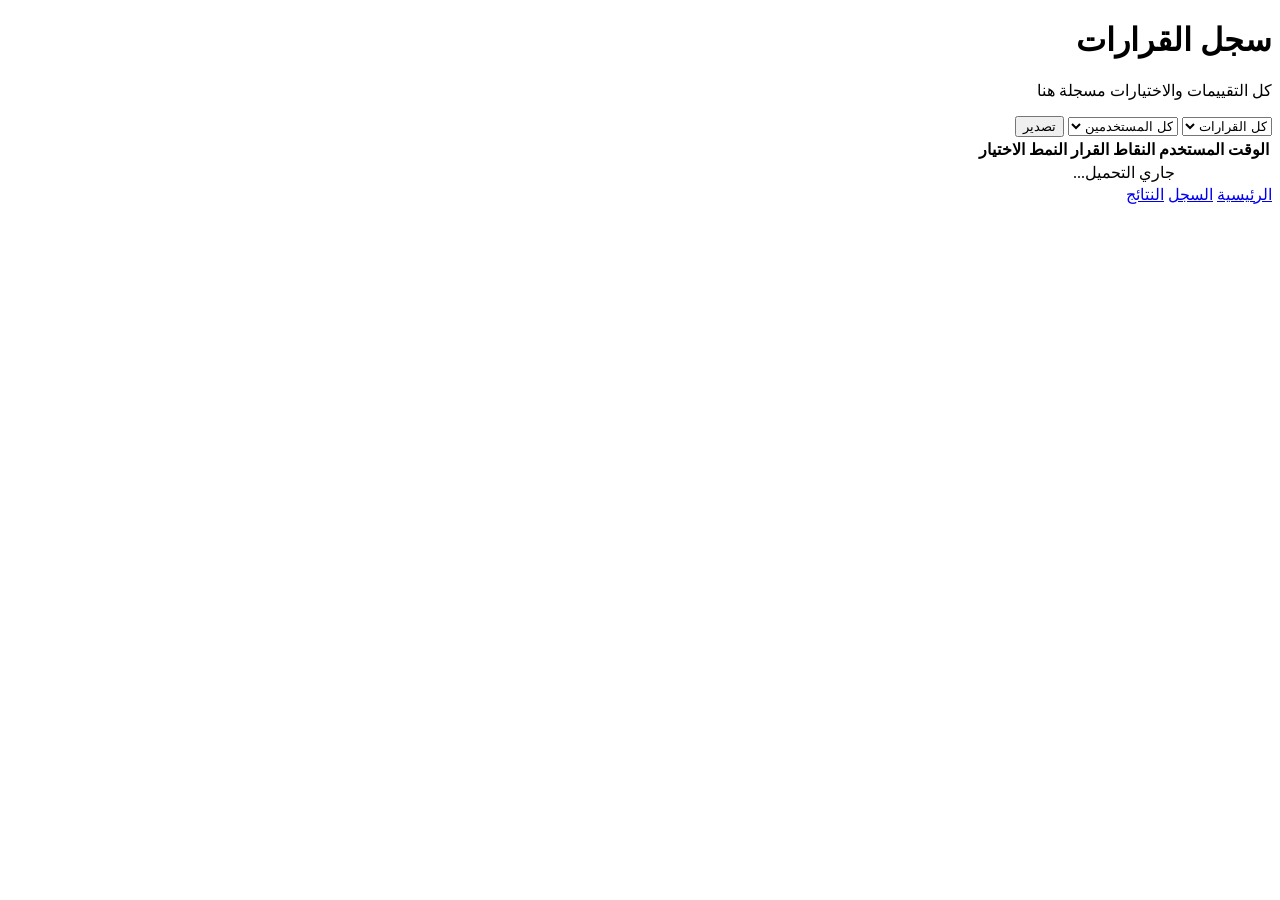
==== web/log.html @ 4a695ea2 "T5: web UI, demo scenarios, auto-load data, deploy config" ====
<!DOCTYPE html>
<html lang="ar" dir="rtl">
<head>
  <meta charset="UTF-8">
  <meta name="viewport" content="width=device-width, initial-scale=1.0">
  <title>سجل القرارات</title>
  <link rel="stylesheet" href="/style.css">
</head>
<body>
  <div class="phone-frame">
    <div class="header">
      <h1>سجل القرارات</h1>
      <p>كل التقييمات والاختيارات مسجلة هنا</p>
    </div>

    <div class="content">
      <!-- فلاتر -->
      <div class="filters">
        <select id="filterDecision">
          <option value="">كل القرارات</option>
          <option value="allow">سماح</option>
          <option value="warn">تنبيه</option>
          <option value="hold">تحذير شديد</option>
        </select>
        <select id="filterUser">
          <option value="">كل المستخدمين</option>
        </select>
        <button class="btn btn-outline" onclick="exportLog()" style="flex: 0 0 auto;">تصدير</button>
      </div>

      <!-- الجدول -->
      <table class="log-table">
        <thead>
          <tr>
            <th>الوقت</th>
            <th>المستخدم</th>
            <th>النقاط</th>
            <th>القرار</th>
            <th>النمط</th>
            <th>الاختيار</th>
          </tr>
        </thead>
        <tbody id="logTableBody">
          <tr><td colspan="6" style="text-align: center;">جاري التحميل...</td></tr>
        </tbody>
      </table>
    </div>

    <div class="nav">
      <a href="/">الرئيسية</a>
      <a href="/log.html" class="active">السجل</a>
      <a href="/results.html">النتائج</a>
    </div>
  </div>

  <script src="/app.js"></script>
  <script>
    // تحميل المستخدمين للفلتر
    fetch('/api/users')
      .then(res => res.json())
      .then(data => {
        const select = document.getElementById('filterUser');
        data.users.forEach(u => {
          const option = document.createElement('option');
          option.value = u.user_id;
          option.textContent = u.name || u.user_id;
          select.appendChild(option);
        });
      });

    // تطبيق الفلاتر
    document.getElementById('filterDecision').addEventListener('change', loadLog);
    document.getElementById('filterUser').addEventListener('change', loadLog);

    // إعادة تعريف loadLog مع الفلاتر
    loadLog = async function() {
      const decision = document.getElementById('filterDecision').value;
      const userId = document.getElementById('filterUser').value;

      let url = '/api/log?limit=100';
      if (decision) url += `&decision=${decision}`;
      if (userId) url += `&user_id=${userId}`;

      try {
        const res = await fetch(url);
        const data = await res.json();
        const tbody = document.getElementById('logTableBody');
        tbody.innerHTML = '';

        if (data.rows.length === 0) {
          tbody.innerHTML = '<tr><td colspan="6" style="text-align: center;">لا توجد سجلات</td></tr>';
          return;
        }

        data.rows.forEach(row => {
          const tr = document.createElement('tr');
          tr.innerHTML = `
            <td>${row.created_at || ''}</td>
            <td>${row.user_id || ''}</td>
            <td>${row.risk_score ?? ''}</td>
            <td>${row.decision || ''}</td>
            <td>${row.matched_pattern || ''}</td>
            <td>${row.user_choice || ''}</td>
          `;
          tbody.appendChild(tr);
        });
      } catch (err) {
        console.error('خطأ بتحميل السجل:', err);
      }
    };

    loadLog();
  </script>
</body>
</html>
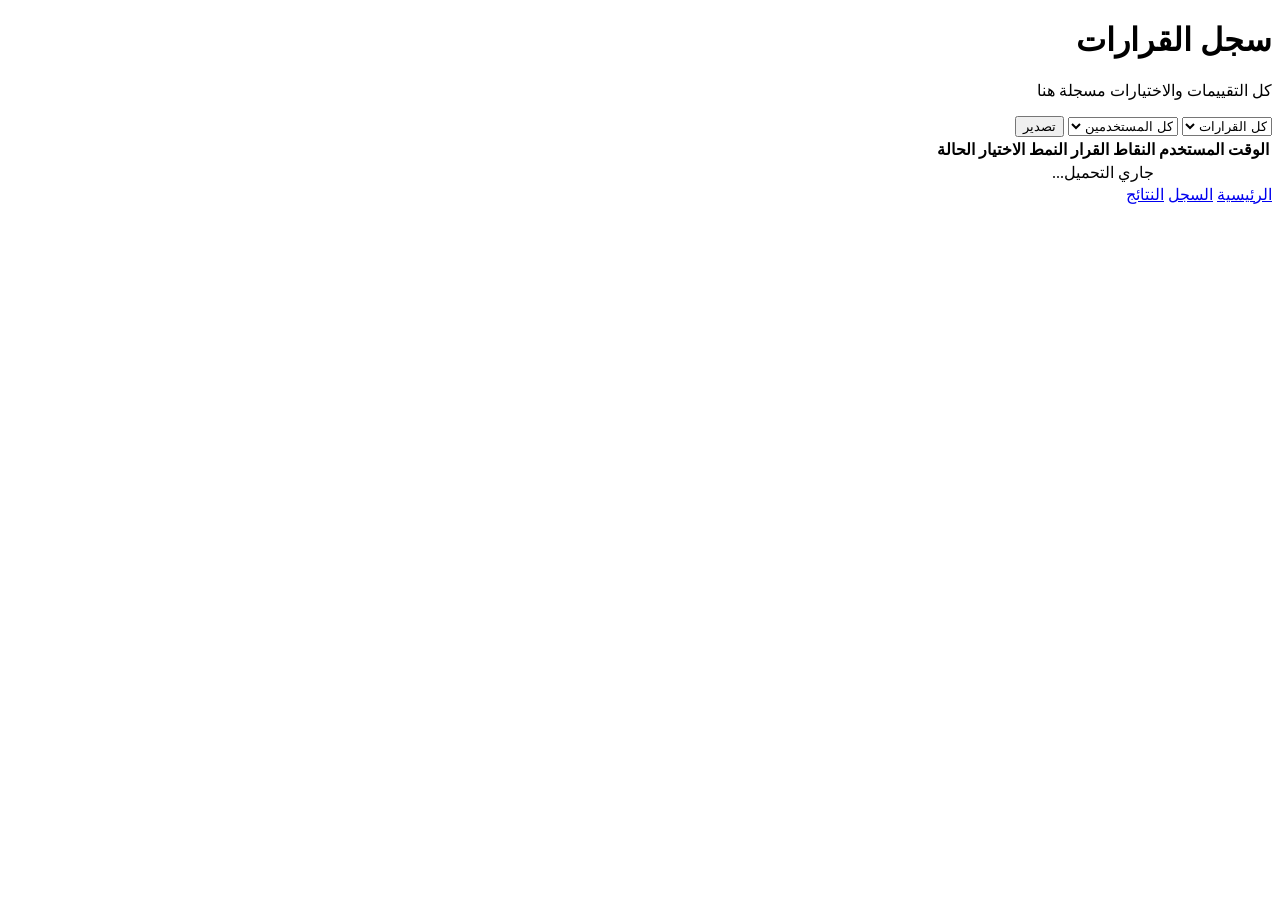
==== commit 8b600ebe: "feat: T5b-T12 wallet flow, intake, failure modes, demo package, dialogue agent, training mode (294 t" ====
--- a/web/log.html
+++ b/web/log.html
@@ -38,10 +38,11 @@
             <th>القرار</th>
             <th>النمط</th>
             <th>الاختيار</th>
+            <th>الحالة</th>
           </tr>
         </thead>
         <tbody id="logTableBody">
-          <tr><td colspan="6" style="text-align: center;">جاري التحميل...</td></tr>
+          <tr><td colspan="7" style="text-align: center;">جاري التحميل...</td></tr>
         </tbody>
       </table>
     </div>
@@ -88,7 +89,7 @@
         tbody.innerHTML = '';
 
         if (data.rows.length === 0) {
-          tbody.innerHTML = '<tr><td colspan="6" style="text-align: center;">لا توجد سجلات</td></tr>';
+          tbody.innerHTML = '<tr><td colspan="7" style="text-align: center;">لا توجد سجلات</td></tr>';
           return;
         }
 
@@ -101,6 +102,7 @@
             <td>${row.decision || ''}</td>
             <td>${row.matched_pattern || ''}</td>
             <td>${row.user_choice || ''}</td>
+            <td>${row.final_status || ''}</td>
           `;
           tbody.appendChild(tr);
         });
